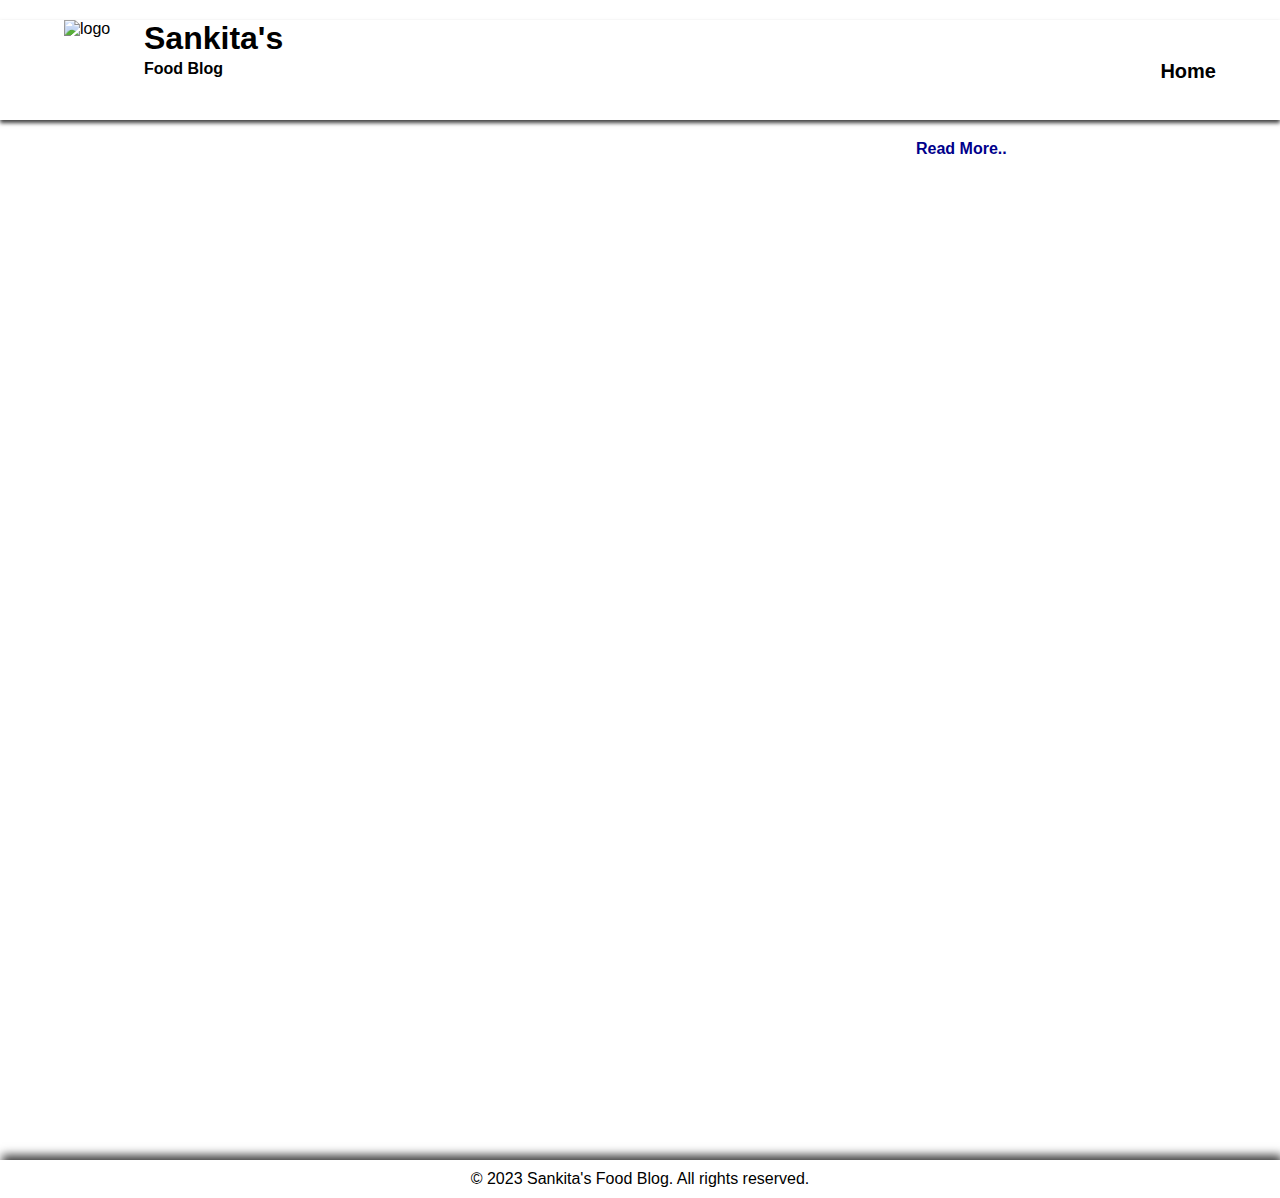
==== detail.html @ cedf2aba "first commit" ====
<!DOCTYPE html>
<html>
    <head>
        <title>Day 2- UI/UX</title>
        <link rel = "stylesheet" href="style2.css"> </head>
    </head>
    <body>
        <div class="home-div">
            <div class="container">
                <div class="logo-home ">
                    <div class="logo-div">
                        <img id= "logo" src="https://img.lovepik.com/free-png/20210924/lovepik-burger-png-image_401316034_wh1200.png" alt="logo">
                        <div class="name">
        
                            <h1> Sankita's</h1>
                            <h4>Food Blog</h4>
                        </div>
                    </div>
                    <div class="nav-bar">
                        <a href="index.html">
                            <button id="home"><h2>Home</h2></button>
                        </a>
                    </div>
                </div>
            </div>
            
        </div>
        <div class="main-container container">
            <div class="banner-container" id="banner-content">

            </div>
            <div id="blog-content-container">
                <div id = "content">

                </div>
                <div id="others">
                    <h4> Read More..</h4> <br>
                </div>
            </div>
        </div>
        <div class="footer-shadow">
            <footer>
                <p>&copy; 2023 Sankita's Food Blog. All rights reserved.</p>
            </footer>
        </div>


        <script src="myRecipes.js"></script>
        <script>
            let globalDataRecord = []
            let oneRecord = []

            function getBlog() {
                globalDataRecord = [...myRecipes]
            }

            getBlog();
            
            function getMainData () {
                const urlParams = new URLSearchParams(window.location.search);
                const title = urlParams.get('title');
                console.log(title)
                const item2 = globalDataRecord.find(item2 =>item2.title == title);
                oneRecord = item2
            }

            getMainData ();

            const productContainer = document.getElementById(
                    "banner-content"
                );

            //adding banner with blog image
            const singleProduct = `
                    <div>
                    <img id= "banner-img" src="${oneRecord.image}" alt="banner">
                <div class="top-left back-text">  
                    <h3> ${oneRecord.title}</h3>
                    <h4> Date :  ${oneRecord.date} | ${oneRecord.author}</h4>
                </div>
                </div>`;

            productContainer.innerHTML += singleProduct

            //Adding content to content div
            const anotherContent = document.getElementById(
                    "content"
            );

            const blogContent = `
                    <p>${oneRecord.content} </p>`;
            
            anotherContent.innerHTML += blogContent

            //Adding list to others div

            const other = document.getElementById(
                    "others"
            );

            const all = `
                    <p>${oneRecord.content} </p>`;
            
           

            globalDataRecord.forEach((item) => {
            const all = `
            <a href="detail.html?title=${item.title}" onclick="sendValue(event, ${item.title})">
                <h5 style="padding: 5px">${item.title}</h5>
            </a>
                        `;

            other.innerHTML += all
            });
            
        </script>
    </body>
</html>
---- style2.css ----
* {
    margin: 0px;
    padding: 0px;
    font-family: "Montserrat", sans-serif;
}
.home-div{
    width: 100%;
    height: 100px;
    box-shadow: 0px 3px 4px 0px rgba(0,0,0,0.75);
    -webkit-box-shadow: 0px 3px 4px 0px rgba(0,0,0,0.75);
    -moz-box-shadow: 0px 3px 4px 0px rgba(0,0,0,0.75);
}
.logo-home{
    width: 100%;
    display: flex;
    justify-content: space-between;
}
.logo-div{
    display: flex;
}
#logo {
    width: 80px;
    height: 80px;
}
.name{
    display: grid;
    grid-template-columns: 1fr;
    grid-template-rows: repeat(2, 1fr);
    grid-column-gap: 0px;
    grid-row-gap: 0px;
}
#home {
    margin-top: 40px;
    border-radius: 10px;
    border-width: 0px ;
    background-color: white;

}
.container{
    width: 90%;
    margin: 20px auto;
}
.main-container{
    height: 1000px;
}
.banner-container{
    position: relative;
}
#banner-img {
    width: 100%;
    height: 500px;
}
.back-text{
    width: 100%;
    background-color: black;
}
.top-left {
    position: absolute;
    bottom: 0%;
    right: 0%;
    color: white;
    background-color: rgba(0, 0, 0, 0.5);
}
#blog-content-container{
    display: grid;
    grid-template-columns: 1fr 300px;
    grid-template-rows: 1fr;
    grid-column-gap: 10px;
    grid-row-gap: 10px;
    margin-top: 20px;
}
#content{ 
    width: 100%;
    height: 100px;

}
#others{
    width: 100%;
    height: 100px;
    color: darkblue;
}
ul {
    list-style-type: none;
}
.footer-shadow{
    margin-top: 20px;
    box-shadow: 2px -5px 9px 0px rgba(0,0,0,0.75);
    -webkit-box-shadow: 2px -5px 9px 0px rgba(0,0,0,0.75);
    -moz-box-shadow: 2px -5px 9px 0px rgba(0,0,0,0.75);
}
footer {
    padding: 10px;
    text-align: center;
}
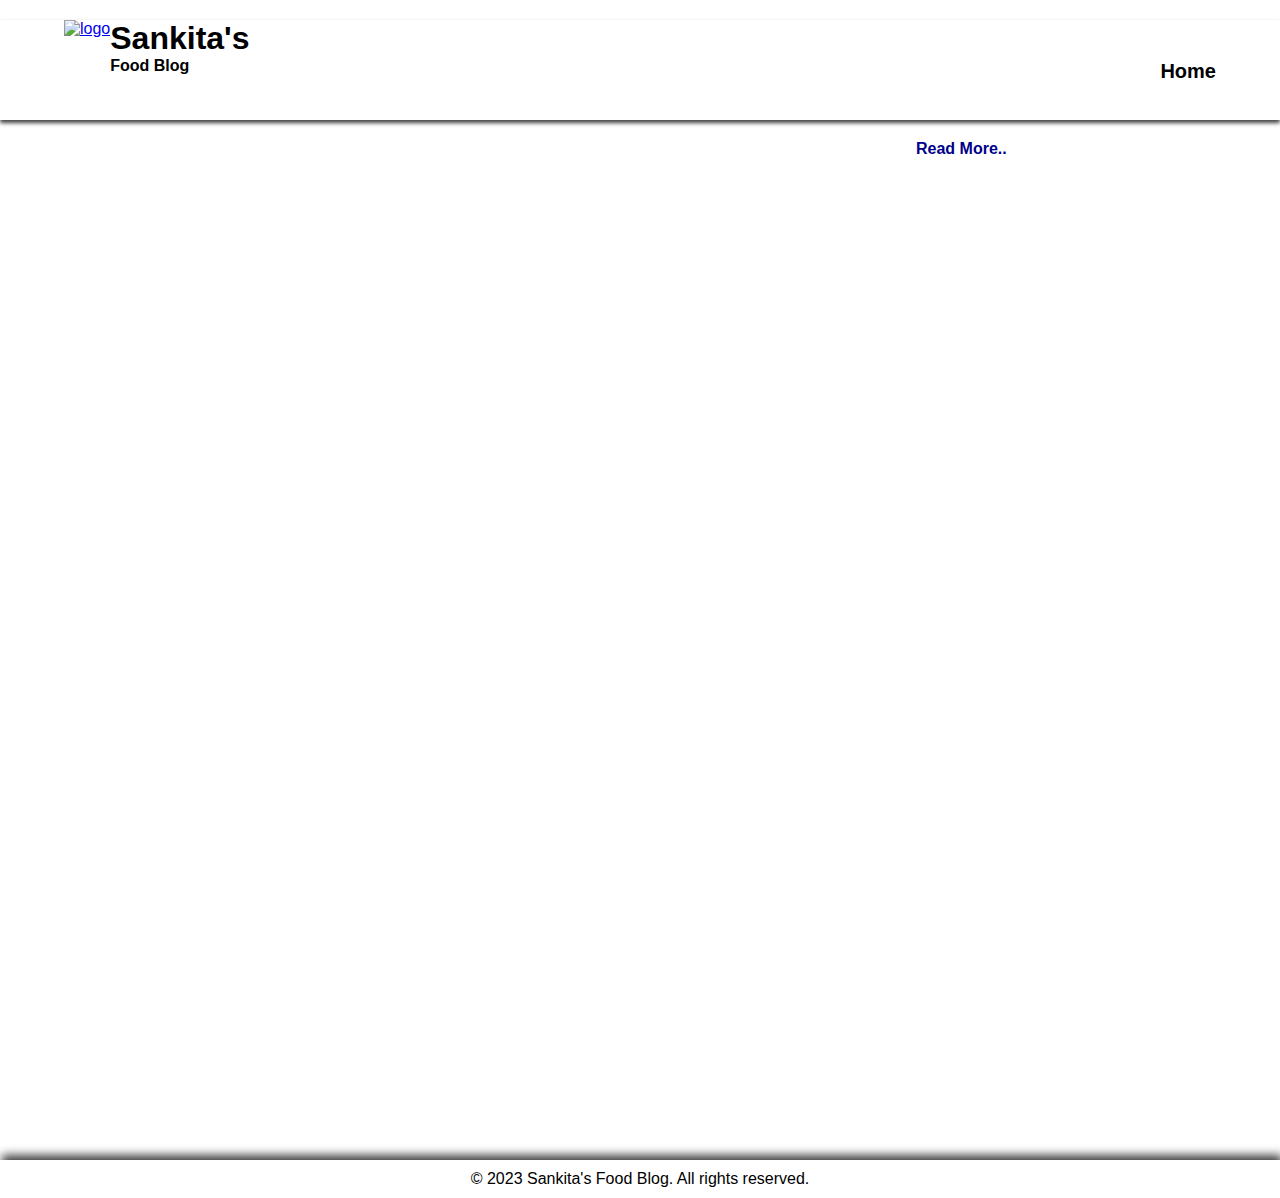
==== commit aa64b994: "second commit" ====
--- a/detail.html
+++ b/detail.html
@@ -9,9 +9,10 @@
             <div class="container">
                 <div class="logo-home ">
                     <div class="logo-div">
-                        <img id= "logo" src="https://img.lovepik.com/free-png/20210924/lovepik-burger-png-image_401316034_wh1200.png" alt="logo">
+                        <a href="index.html">
+                            <img id= "logo" src="https://img.lovepik.com/free-png/20210924/lovepik-burger-png-image_401316034_wh1200.png" alt="logo">
+                        </a>
                         <div class="name">
-        
                             <h1> Sankita's</h1>
                             <h4>Food Blog</h4>
                         </div>
